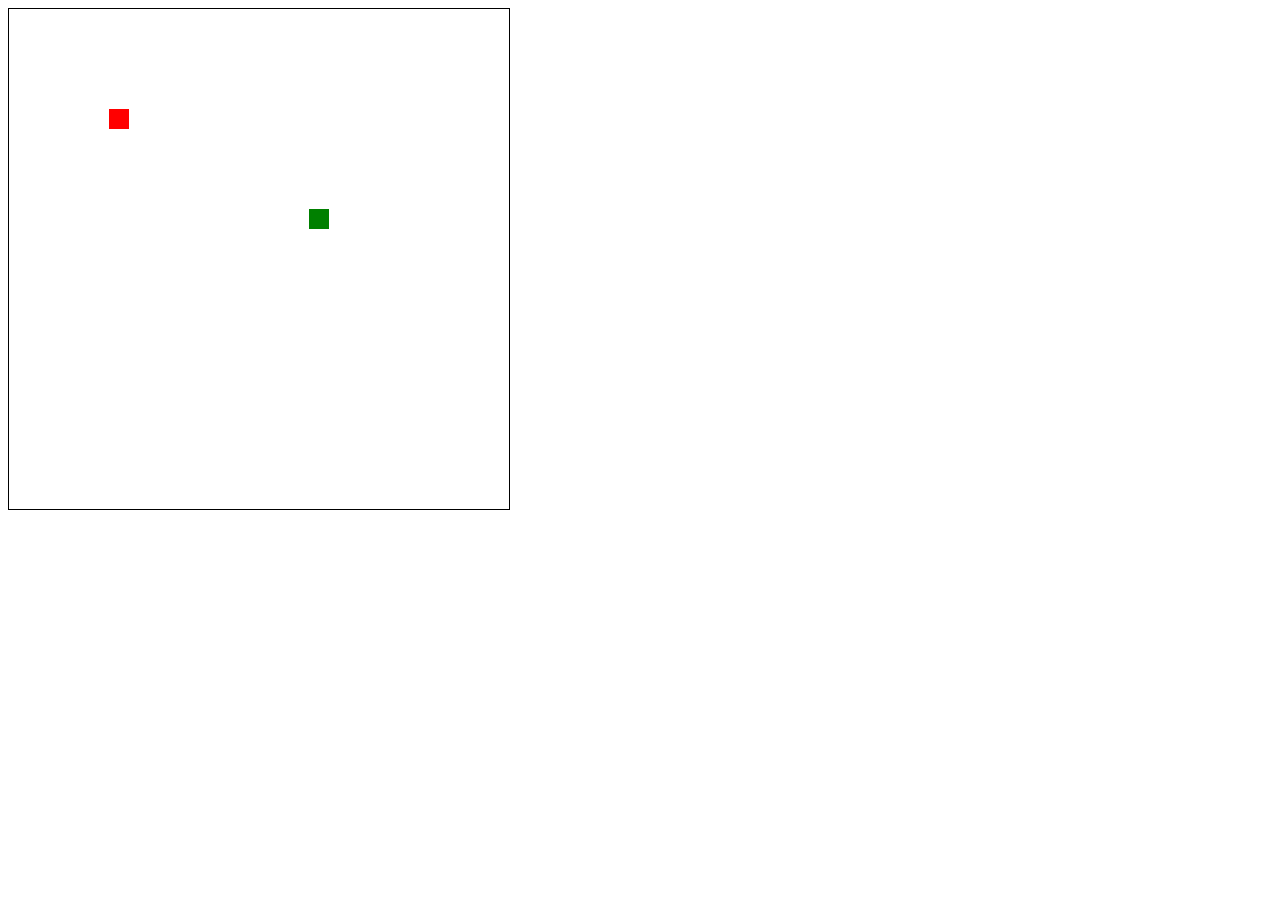
==== game.html @ 9c934685 "Added user login functionality which allows for mutliple accounts to be made and have seperate data " ====
<!DOCTYPE html>
<html>
    <head>
        <title>Snake Game</title>
        
        <link rel="stylesheet" href="style.css">
    </head>
    <body>
        <div id="gameBoard"></div>
        <script src="game.js"></script>
    </body>
</html>
---- style.css ----
#gameBoard{
    width: 500px;
    height: 500px;
    border: 1px solid black;
    position: relative;
}

#food{
    width: 20px;
    height: 20px;
    background-color: red;
    position: absolute;
}

.snakePart{
    width: 20px;
    height: 20px;
    background-color: green;
    position: absolute;
}
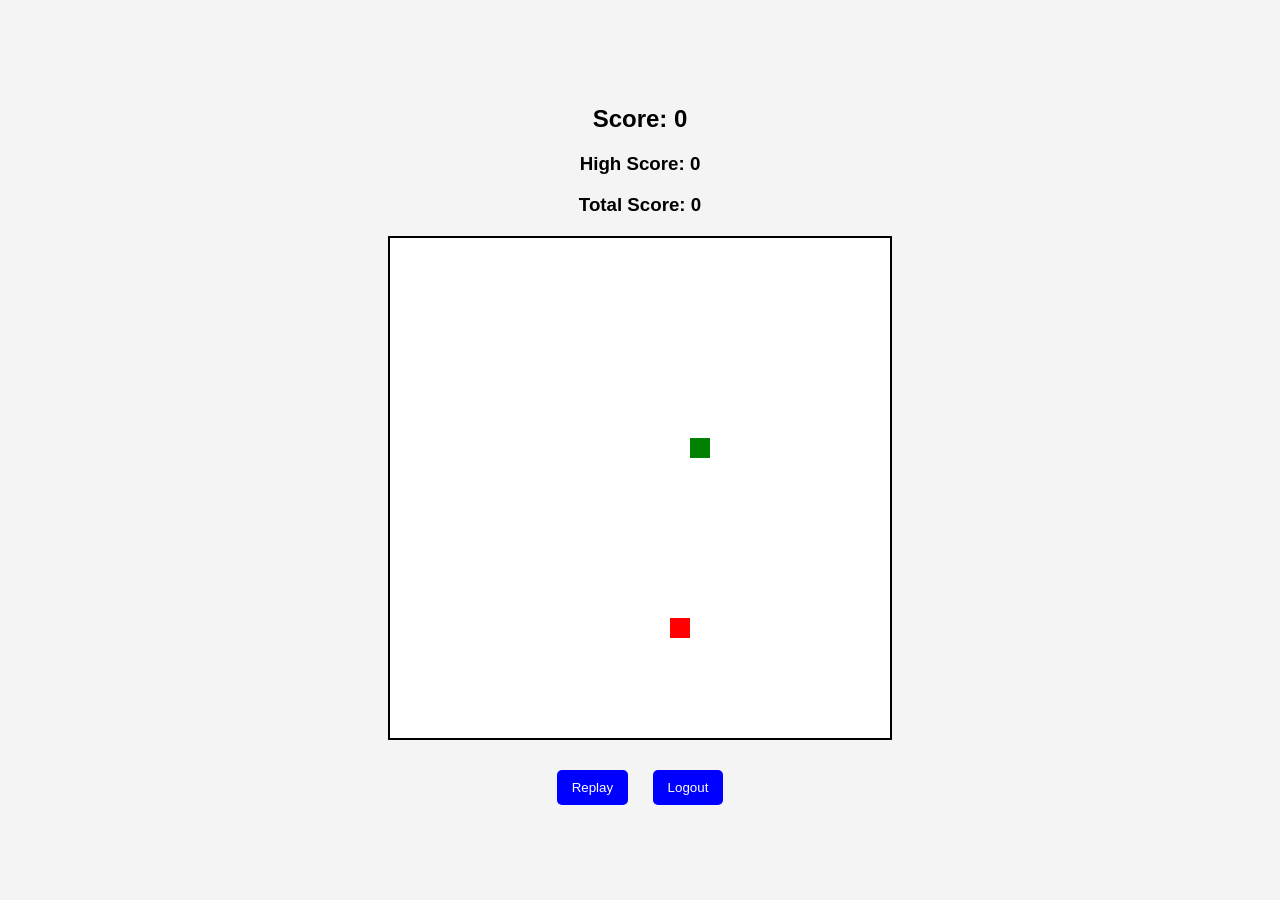
==== commit ddf504d7: "Fixed a couple of bugs" ====
--- a/game.html
+++ b/game.html
@@ -6,7 +6,18 @@
         <link rel="stylesheet" href="style.css">
     </head>
     <body>
-        <div id="gameBoard"></div>
+        <div class="game-container">
+            <h2>Score: <span id ="scoreDisplay">0</span></h2>
+            <h3>High Score: <span id="highScoreDisplay">0</span></h3>
+            <h3>Total Score: <span id="totalScoreDisplay">0</span></h3>
+            <p id="gameMessage"></p>
+            <div id="gameBoard"></div>
+            <div class="buttons">
+                <button onclick="restartGame()">Replay</button>
+                <button onclick="logout()">Logout</button>
+            </div>
+        </div>
         <script src="game.js"></script>
+
     </body>
 </html>
--- a/style.css
+++ b/style.css
@@ -1,20 +1,50 @@
-#gameBoard{
+body {
+    margin: 0;
+    height: 100vh;
+    display: flex;
+    justify-content: center;
+    align-items: center;
+    font-family: Arial;
+    background-color: #f4f4f4;
+}
+
+.game-container {
+    text-align: center;
+}
+
+#gameBoard {
     width: 500px;
     height: 500px;
-    border: 1px solid black;
+    border: 2px solid black;
     position: relative;
+    margin: 20px auto;
+    background: white;
 }
 
-#food{
+#food {
     width: 20px;
     height: 20px;
     background-color: red;
     position: absolute;
 }
 
-.snakePart{
+.snakePart {
     width: 20px;
     height: 20px;
     background-color: green;
     position: absolute;
 }
+
+.buttons button {
+    margin: 10px;
+    padding: 10px 15px;
+    border: none;
+    background: blue;
+    color: white;
+    border-radius: 5px;
+    cursor: pointer;
+}
+
+.buttons button:hover {
+    background: darkblue;
+}
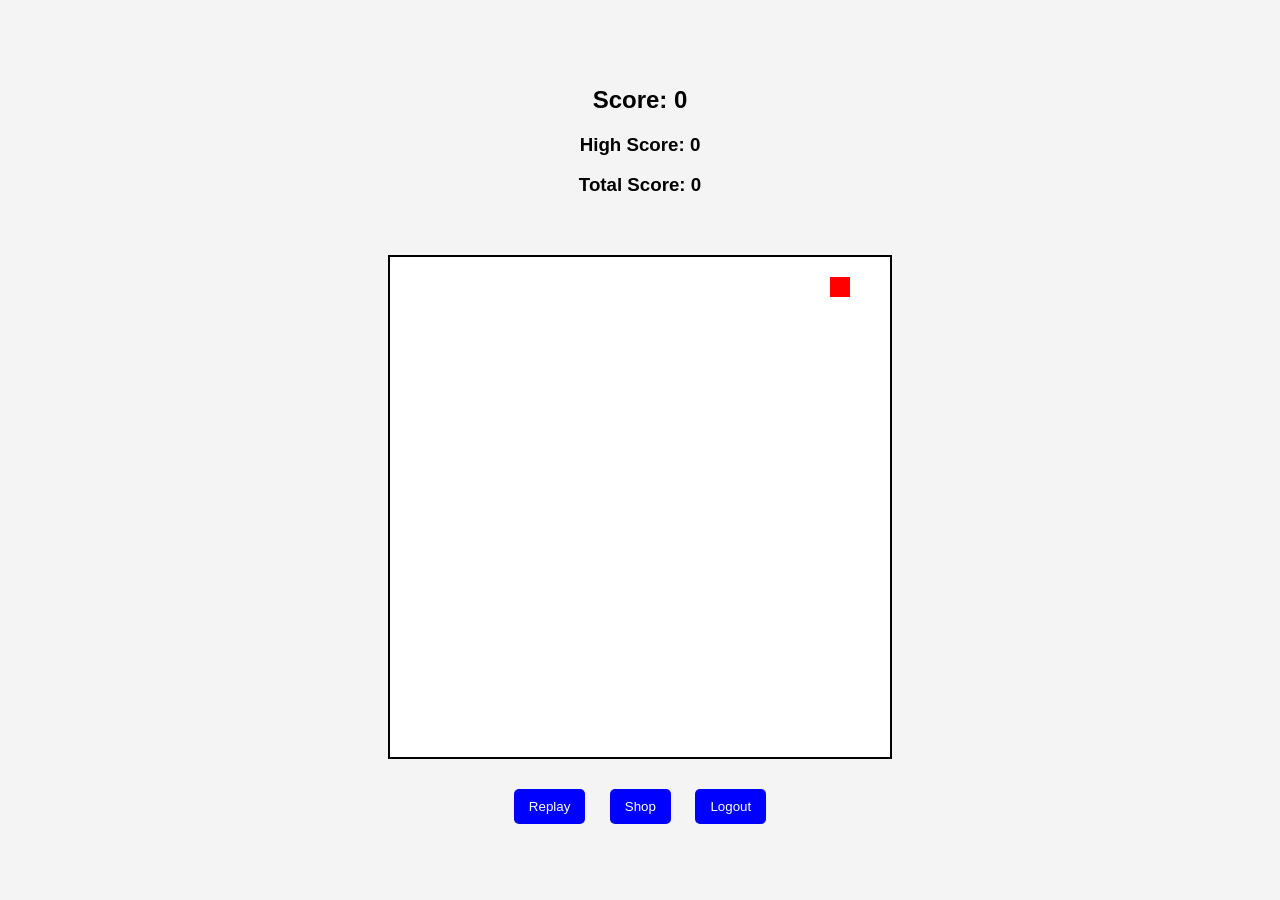
==== commit 2b923b6d: "Merged from shop branch" ====
--- a/game.html
+++ b/game.html
@@ -14,6 +14,7 @@
             <div id="gameBoard"></div>
             <div class="buttons">
                 <button onclick="restartGame()">Replay</button>
+                <button onclick="goToShop()">Shop</button>
                 <button onclick="logout()">Logout</button>
             </div>
         </div>
--- a/style.css
+++ b/style.css
@@ -1,6 +1,6 @@
 body {
     margin: 0;
-    height: 100vh;
+    min-height: 100vh;
     display: flex;
     justify-content: center;
     align-items: center;
@@ -8,7 +8,8 @@
     background-color: #f4f4f4;
 }
 
-.game-container {
+.game-container,
+.shop-container {
     text-align: center;
 }
 
@@ -31,11 +32,27 @@
 .snakePart {
     width: 20px;
     height: 20px;
-    background-color: green;
     position: absolute;
 }
 
-.buttons button {
+.greenSnake {
+    background-color: green;
+}
+
+.blueSnake {
+    background-color: blue;
+}
+
+.purpleSnake {
+    background-color: purple;
+}
+
+.goldSnake {
+    background-color: gold;
+}
+
+.buttons button,
+.skin-card button {
     margin: 10px;
     padding: 10px 15px;
     border: none;
@@ -45,6 +62,29 @@
     cursor: pointer;
 }
 
-.buttons button:hover {
+.buttons button:hover,
+.skin-card button:hover {
     background: darkblue;
-}+}
+
+.skin-card {
+    background: white;
+    border: 2px solid black;
+    border-radius: 8px;
+    margin: 15px auto;
+    padding: 15px;
+    width: 260px;
+}
+
+.skin-preview {
+    width: 80px;
+    height: 25px;
+    margin: 10px auto;
+    border: 1px solid black;
+}
+
+#gameMessage,
+#shopMessage {
+    min-height: 20px;
+    font-weight: bold;
+}
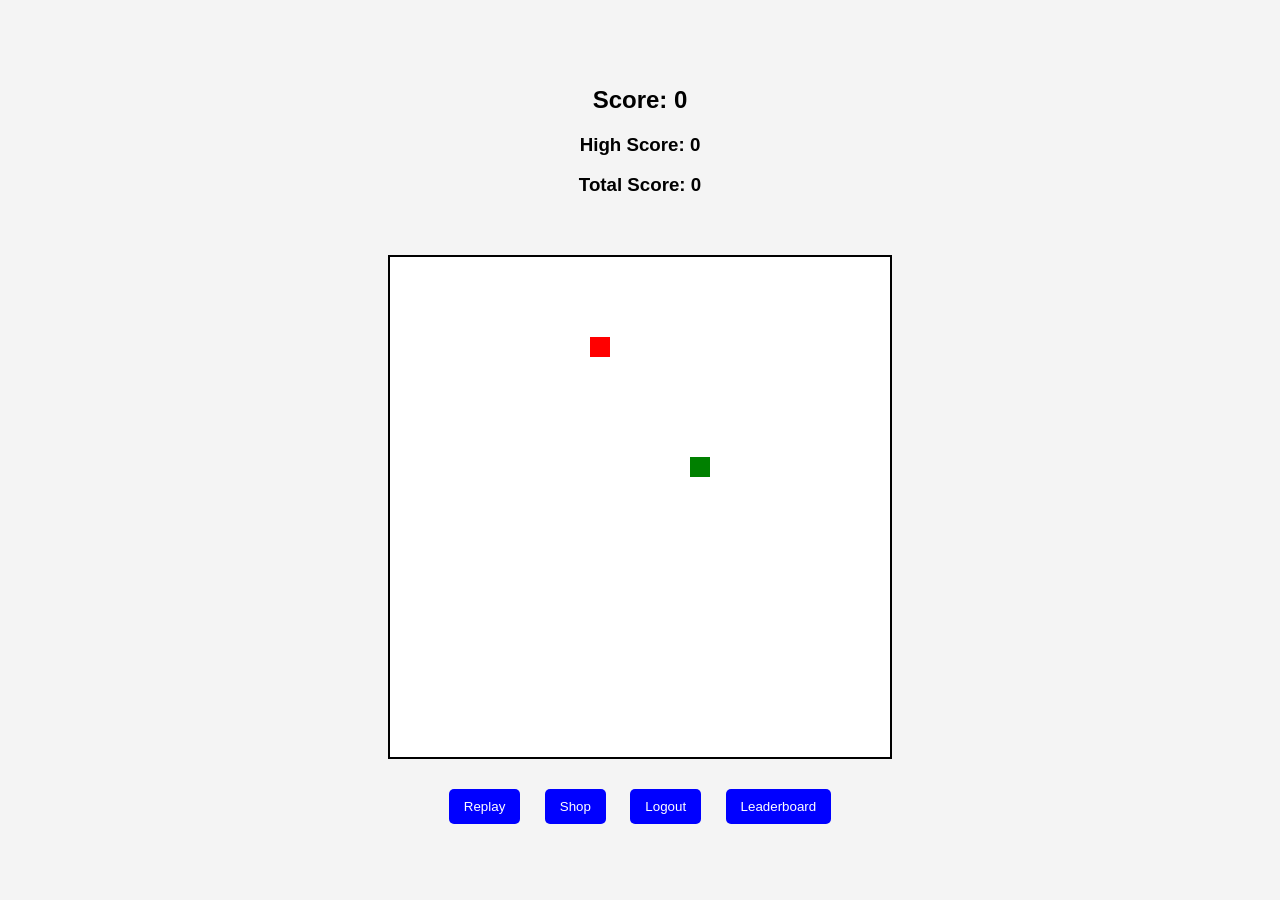
==== commit 2a1812f2: "Finalized all issues" ====
--- a/game.html
+++ b/game.html
@@ -16,6 +16,7 @@
                 <button onclick="restartGame()">Replay</button>
                 <button onclick="goToShop()">Shop</button>
                 <button onclick="logout()">Logout</button>
+                <button onclick="goToLeaderboard()">Leaderboard</button>
             </div>
         </div>
         <script src="game.js"></script>
